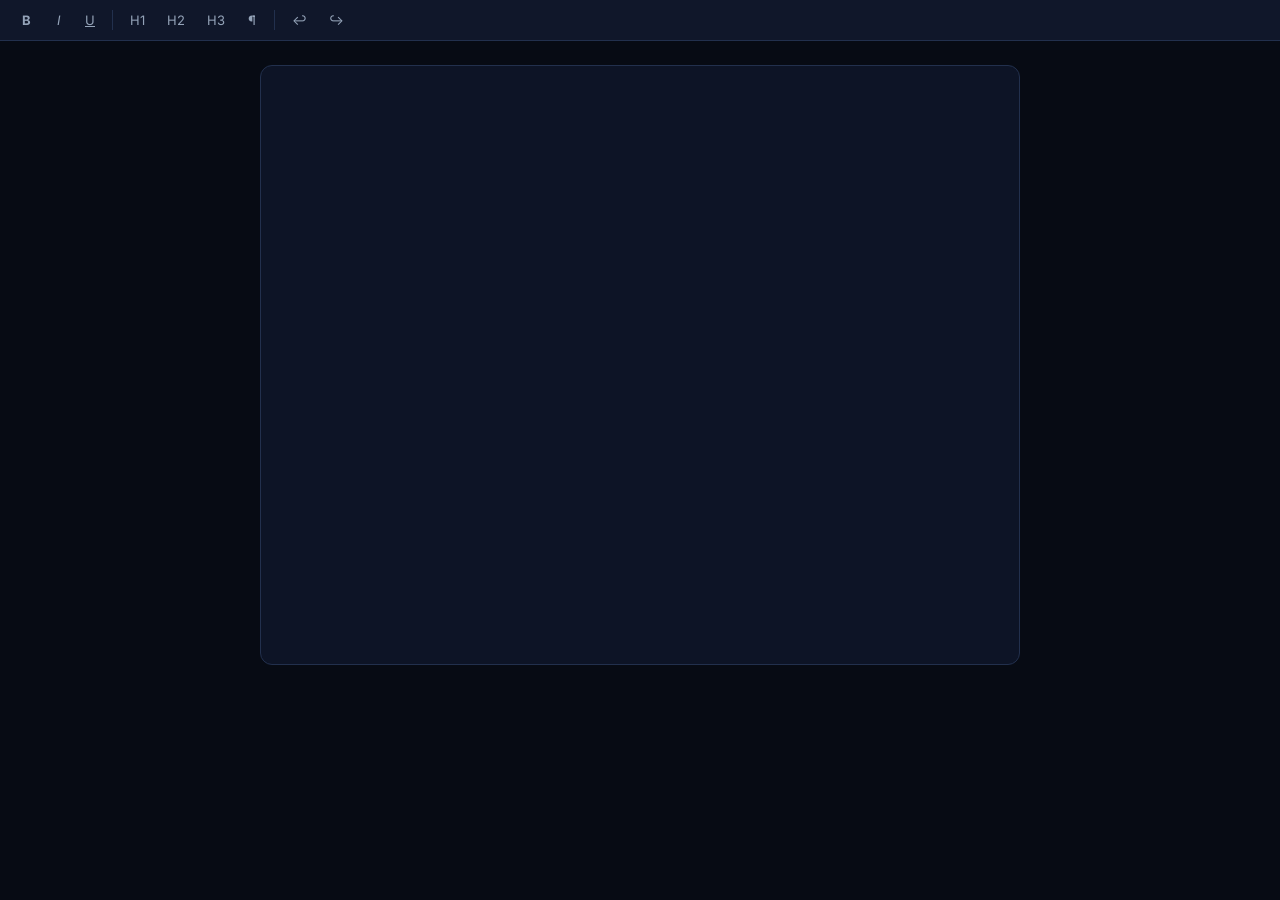
==== web/pm-editor/editor-only.html @ 0edb0062 "implemented prosemirror and template/report pipeline" ====
<!DOCTYPE html>
<html lang="pt-BR">
  <head>
    <meta charset="UTF-8" />
    <meta name="viewport" content="width=device-width, initial-scale=1.0" />
    <title>GeRelat Editor</title>
    <link rel="preconnect" href="https://fonts.googleapis.com" />
    <link href="https://fonts.googleapis.com/css2?family=Inter:wght@300;400;500;600;700&family=JetBrains+Mono:wght@400;500&display=swap" rel="stylesheet" />
    <style>
      * { box-sizing: border-box; margin: 0; padding: 0; }
      body {
        font-family: 'Inter', sans-serif;
        background: #070B14;
        color: #e2e8f0;
        height: 100vh;
        display: flex;
        flex-direction: column;
        overflow: hidden;
      }

      /* ── Toolbar ──────────────────────────────────────────────── */
      .toolbar {
        display: flex;
        align-items: center;
        gap: 4px;
        padding: 6px 12px;
        background: #10172A;
        border-bottom: 1px solid #22304D;
        flex-shrink: 0;
        flex-wrap: wrap;
      }
      .toolbar-sep { width: 1px; height: 20px; background: #22304D; margin: 0 4px; }
      .btn {
        display: inline-flex; align-items: center; justify-content: center;
        padding: 4px 8px; border-radius: 6px; border: 1px solid transparent;
        font-size: 13px; font-family: inherit; cursor: pointer;
        background: transparent; color: #94a3b8; transition: background .15s, color .15s;
        min-width: 28px; height: 28px;
      }
      .btn:hover { background: #1a2540; color: #e2e8f0; }
      .btn.active { background: #1e3a5f; color: #6FE7C8; border-color: #2a4a6b; }

      /* ── Editor scroll area ───────────────────────────────────── */
      .editor-scroll {
        flex: 1;
        overflow-y: auto;
        padding: 24px 16px;
        background: #070B14;
      }
      .editor-paper {
        max-width: 760px;
        margin: 0 auto;
        background: #0D1426;
        border: 1px solid #22304D;
        border-radius: 12px;
        padding: 40px 48px;
        min-height: 600px;
      }

      /* ── ProseMirror ──────────────────────────────────────────── */
      .ProseMirror {
        outline: none;
        min-height: 500px;
        line-height: 1.7;
        color: #e2e8f0;
        font-size: 15px;
      }
      .ProseMirror p { margin: 0 0 10px; }
      .ProseMirror h1 { font-size: 22px; font-weight: 700; margin: 0 0 14px; color: #f1f5f9; }
      .ProseMirror h2 { font-size: 17px; font-weight: 700; margin: 14px 0 10px; color: #f1f5f9; }
      .ProseMirror h3 { font-size: 15px; font-weight: 600; margin: 12px 0 8px; color: #f1f5f9; }
      .ProseMirror ul, .ProseMirror ol { padding-left: 24px; margin: 0 0 10px; }
      .ProseMirror li { margin: 4px 0; }
      .ProseMirror blockquote {
        border-left: 3px solid #334155; padding-left: 14px; color: #94a3b8; margin: 10px 0;
      }
      .ProseMirror code { font-family: 'JetBrains Mono', monospace; font-size: 13px;
        background: #1a2540; padding: 1px 5px; border-radius: 4px; }

      /* ── Custom nodes ─────────────────────────────────────────── */
      .node-chip {
        display: inline-flex; align-items: center; gap: 4px;
        padding: 1px 8px; border-radius: 12px; font-size: 12px;
        font-family: 'JetBrains Mono', monospace;
        border: 1px solid; user-select: none; cursor: default;
        vertical-align: middle; margin: 0 2px;
      }
      .node-chip-text { background: #1a2540; border-color: #2563eb; color: #93c5fd; }
      .node-block {
        display: flex; align-items: center; gap: 8px;
        padding: 6px 12px; border-radius: 8px; border-left: 3px solid;
        margin: 6px 0; font-size: 13px; font-family: 'JetBrains Mono', monospace;
        user-select: none; cursor: default;
      }
      .node-block-richtext { background: #0d2a2a; border-color: #14b8a6; color: #5eead4; }
      .node-block-image    { background: #0d1e2a; border-color: #3b82f6; color: #93c5fd; }
      .node-block-table    { background: #0d2a14; border-color: #22c55e; color: #86efac; }
      .node-custom-text {
        border: 1px solid #2563eb; border-left: 3px solid #6FE7C8;
        border-radius: 8px; padding: 10px 14px; margin: 8px 0;
        background: #0d1a30;
      }
      .node-custom-text .custom-label {
        font-size: 11px; color: #6FE7C8; font-family: 'JetBrains Mono', monospace;
        margin-bottom: 4px; opacity: .7;
      }
      .node-block-resolved {
        background: #0d1a30; border: 1px solid #22304D; border-radius: 8px;
        padding: 10px 14px; margin: 8px 0; color: #94a3b8; font-size: 13px;
      }
      .dt-table { width: 100%; border-collapse: collapse; margin-top: 6px; }
      .dt-table th, .dt-table td {
        padding: 6px 10px; border: 1px solid #22304D; font-size: 12px; text-align: left;
      }
      .dt-table th { background: #1a2540; font-weight: 600; }
      .dt-caption { font-size: 11px; color: #64748b; font-style: italic; margin-bottom: 4px; }
    </style>
    <script type="module" crossorigin src="./assets/editor-BhrJDVXu.js"></script>
    <link rel="modulepreload" crossorigin href="./assets/commands-DW3W4uyt.js">
    <link rel="stylesheet" crossorigin href="./assets/commands-bbIDDB3r.css">
  </head>
  <body>
    <div class="toolbar" id="toolbar">
      <button class="btn" id="btn-bold"      title="Negrito (Ctrl+B)"><b>B</b></button>
      <button class="btn" id="btn-italic"    title="Itálico (Ctrl+I)"><i>I</i></button>
      <button class="btn" id="btn-underline" title="Sublinhado (Ctrl+U)"><u>U</u></button>
      <div class="toolbar-sep"></div>
      <button class="btn" id="btn-h1"   title="Título 1">H1</button>
      <button class="btn" id="btn-h2"   title="Título 2">H2</button>
      <button class="btn" id="btn-h3"   title="Título 3">H3</button>
      <button class="btn" id="btn-para" title="Parágrafo">¶</button>
      <div class="toolbar-sep"></div>
      <button class="btn" id="btn-undo" title="Desfazer (Ctrl+Z)">↩︎</button>
      <button class="btn" id="btn-redo" title="Refazer (Ctrl+Y)">↪︎</button>
    </div>
    <div class="editor-scroll">
      <div class="editor-paper">
        <div id="editor-mount"></div>
      </div>
    </div>
  </body>
</html>
---- web/pm-editor/assets/commands-bbIDDB3r.css ----
.ProseMirror-gapcursor {
  display: none;
  pointer-events: none;
  position: absolute;
}

.ProseMirror-gapcursor:after {
  content: "";
  display: block;
  position: absolute;
  top: -2px;
  width: 20px;
  border-top: 1px solid black;
  animation: ProseMirror-cursor-blink 1.1s steps(2, start) infinite;
}

@keyframes ProseMirror-cursor-blink {
  to {
    visibility: hidden;
  }
}

.ProseMirror-focused .ProseMirror-gapcursor {
  display: block;
}
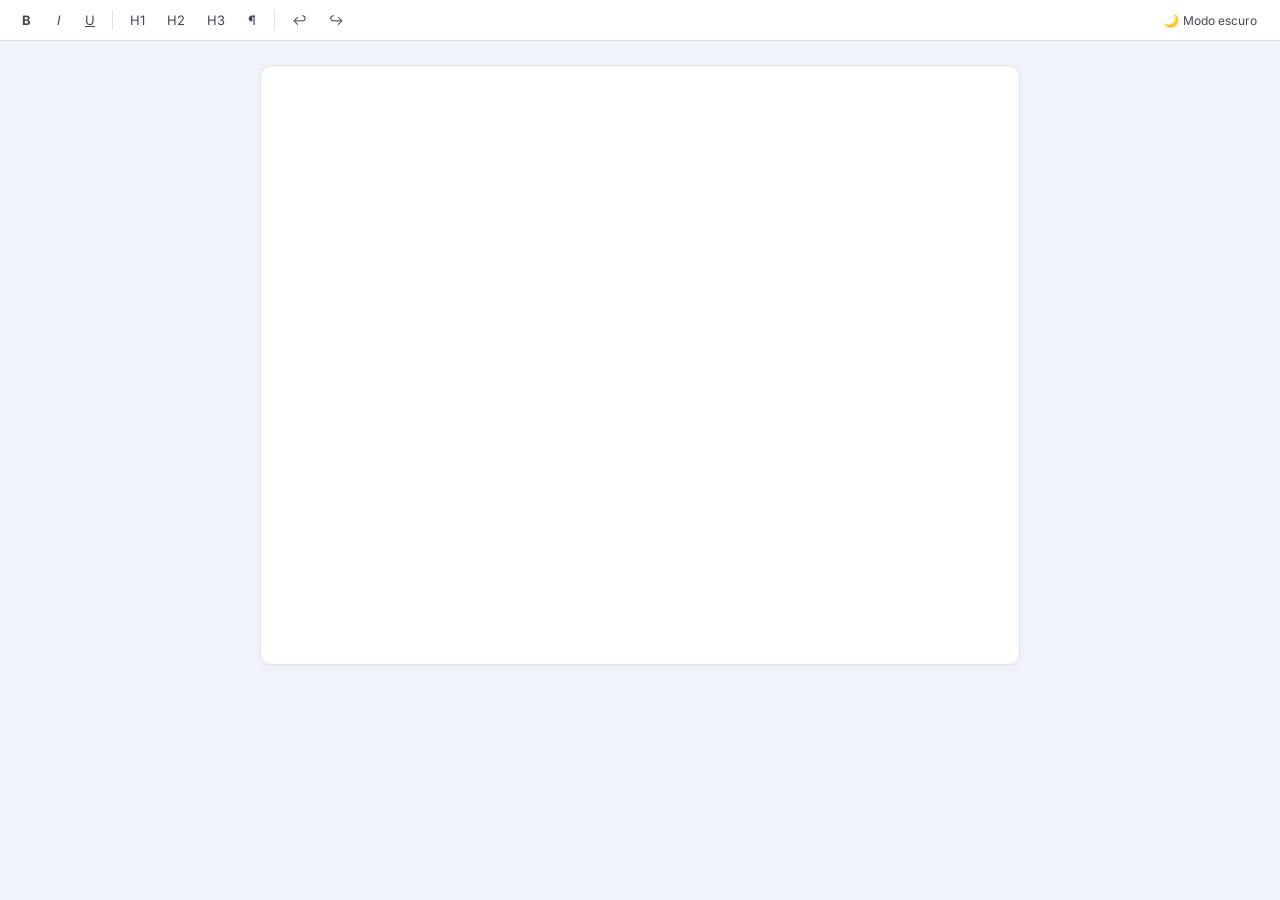
==== commit 91f8ebc3: "feat: sistema de autorização GeRelat (frontend)" ====
--- a/web/pm-editor/editor-only.html
+++ b/web/pm-editor/editor-only.html
@@ -10,48 +10,94 @@
       * { box-sizing: border-box; margin: 0; padding: 0; }
       body {
         font-family: 'Inter', sans-serif;
-        background: #070B14;
-        color: #e2e8f0;
         height: 100vh;
         display: flex;
         flex-direction: column;
         overflow: hidden;
+        transition: background-color .2s, color .2s;
       }
 
-      /* ── Toolbar ──────────────────────────────────────────────── */
+      /* ── Base Toolbar & Buttons ───────────────────────────────── */
       .toolbar {
         display: flex;
         align-items: center;
         gap: 4px;
         padding: 6px 12px;
-        background: #10172A;
-        border-bottom: 1px solid #22304D;
         flex-shrink: 0;
         flex-wrap: wrap;
       }
-      .toolbar-sep { width: 1px; height: 20px; background: #22304D; margin: 0 4px; }
+      .toolbar-sep { width: 1px; height: 20px; margin: 0 4px; }
       .btn {
         display: inline-flex; align-items: center; justify-content: center;
         padding: 4px 8px; border-radius: 6px; border: 1px solid transparent;
         font-size: 13px; font-family: inherit; cursor: pointer;
-        background: transparent; color: #94a3b8; transition: background .15s, color .15s;
+        background: transparent; transition: background .15s, color .15s;
         min-width: 28px; height: 28px;
       }
-      .btn:hover { background: #1a2540; color: #e2e8f0; }
-      .btn.active { background: #1e3a5f; color: #6FE7C8; border-color: #2a4a6b; }
+
+      /* ── Light Theme (Default) ────────────────────────────────── */
+      body.light-theme { background: #F1F4FA; color: #191C1E; }
+      body.light-theme .toolbar { background: #FFFFFF; border-bottom: 1px solid #DFE3E8; }
+      body.light-theme .toolbar-sep { background: #DFE3E8; }
+      body.light-theme .btn { color: #424752; }
+      body.light-theme .btn:hover { background: #F1F5F9; color: #191C1E; }
+      body.light-theme .btn.active { background: #E5E8EE; color: #0054D3; border-color: #C2C6D4; }
+      body.light-theme .editor-scroll { background: #F1F4FA; }
+      body.light-theme .editor-paper { background: #FFFFFF; border: 1px solid #DFE3E8; box-shadow: 0 2px 8px rgba(0,0,0,0.04); }
+      body.light-theme .ProseMirror { color: #191C1E; }
+      body.light-theme .ProseMirror h1,
+      body.light-theme .ProseMirror h2,
+      body.light-theme .ProseMirror h3 { color: #191C1E; }
+      body.light-theme .ProseMirror blockquote { border-left: 3px solid #0054D3; color: #424752; }
+      body.light-theme .ProseMirror code { background: #F1F5F9; color: #00488D; }
+      body.light-theme .node-chip-text { background: #EBF3FF; border-color: #0054D3; color: #00488D; }
+      body.light-theme .node-block-richtext { background: #E6F7F0; border-color: #04815A; color: #025239; }
+      body.light-theme .node-block-image { background: #EBF3FF; border-color: #0054D3; color: #00488D; }
+      body.light-theme .node-block-table { background: #E6F7F0; border-color: #04815A; color: #025239; }
+      body.light-theme .node-custom-text { background: #F8FAFC; border: 1px solid #DFE3E8; border-left: 3px solid #0054D3; color: #191C1E; }
+      body.light-theme .node-custom-text .custom-label { color: #00488D; opacity: 1; }
+      body.light-theme .node-block-resolved { background: #F8FAFC; border: 1px solid #DFE3E8; color: #424752; }
+      body.light-theme .dt-table th,
+      body.light-theme .dt-table td { border: 1px solid #DFE3E8; }
+      body.light-theme .dt-table th { background: #F1F5F9; color: #191C1E; }
+      body.light-theme .dt-caption { color: #6D727E; }
+
+      /* ── Dark Theme ──────────────────────────────────────────── */
+      body.dark-theme { background: #070B14; color: #e2e8f0; }
+      body.dark-theme .toolbar { background: #10172A; border-bottom: 1px solid #22304D; }
+      body.dark-theme .toolbar-sep { background: #22304D; }
+      body.dark-theme .btn { color: #94a3b8; }
+      body.dark-theme .btn:hover { background: #1a2540; color: #e2e8f0; }
+      body.dark-theme .btn.active { background: #1e3a5f; color: #6FE7C8; border-color: #2a4a6b; }
+      body.dark-theme .editor-scroll { background: #070B14; }
+      body.dark-theme .editor-paper { background: #0D1426; border: 1px solid #22304D; box-shadow: none; }
+      body.dark-theme .ProseMirror { color: #e2e8f0; }
+      body.dark-theme .ProseMirror h1,
+      body.dark-theme .ProseMirror h2,
+      body.dark-theme .ProseMirror h3 { color: #f1f5f9; }
+      body.dark-theme .ProseMirror blockquote { border-left: 3px solid #334155; color: #94a3b8; }
+      body.dark-theme .ProseMirror code { background: #1a2540; color: #e2e8f0; }
+      body.dark-theme .node-chip-text { background: #1a2540; border-color: #2563eb; color: #93c5fd; }
+      body.dark-theme .node-block-richtext { background: #0d2a2a; border-color: #14b8a6; color: #5eead4; }
+      body.dark-theme .node-block-image { background: #0d1e2a; border-color: #3b82f6; color: #93c5fd; }
+      body.dark-theme .node-block-table { background: #0d2a14; border-color: #22c55e; color: #86efac; }
+      body.dark-theme .node-custom-text { background: #0d1a30; border: 1px solid #2563eb; border-left: 3px solid #6FE7C8; color: #e2e8f0; }
+      body.dark-theme .node-custom-text .custom-label { color: #6FE7C8; opacity: .7; }
+      body.dark-theme .node-block-resolved { background: #0d1a30; border: 1px solid #22304D; color: #94a3b8; }
+      body.dark-theme .dt-table th,
+      body.dark-theme .dt-table td { border: 1px solid #22304D; }
+      body.dark-theme .dt-table th { background: #1a2540; color: #f1f5f9; }
+      body.dark-theme .dt-caption { color: #64748b; }
 
       /* ── Editor scroll area ───────────────────────────────────── */
       .editor-scroll {
         flex: 1;
         overflow-y: auto;
         padding: 24px 16px;
-        background: #070B14;
       }
       .editor-paper {
         max-width: 760px;
         margin: 0 auto;
-        background: #0D1426;
-        border: 1px solid #22304D;
         border-radius: 12px;
         padding: 40px 48px;
         min-height: 600px;
@@ -62,20 +108,19 @@
         outline: none;
         min-height: 500px;
         line-height: 1.7;
-        color: #e2e8f0;
         font-size: 15px;
       }
       .ProseMirror p { margin: 0 0 10px; }
-      .ProseMirror h1 { font-size: 22px; font-weight: 700; margin: 0 0 14px; color: #f1f5f9; }
-      .ProseMirror h2 { font-size: 17px; font-weight: 700; margin: 14px 0 10px; color: #f1f5f9; }
-      .ProseMirror h3 { font-size: 15px; font-weight: 600; margin: 12px 0 8px; color: #f1f5f9; }
+      .ProseMirror h1 { font-size: 22px; font-weight: 700; margin: 0 0 14px; }
+      .ProseMirror h2 { font-size: 17px; font-weight: 700; margin: 14px 0 10px; }
+      .ProseMirror h3 { font-size: 15px; font-weight: 600; margin: 12px 0 8px; }
       .ProseMirror ul, .ProseMirror ol { padding-left: 24px; margin: 0 0 10px; }
       .ProseMirror li { margin: 4px 0; }
       .ProseMirror blockquote {
-        border-left: 3px solid #334155; padding-left: 14px; color: #94a3b8; margin: 10px 0;
+        padding-left: 14px; margin: 10px 0;
       }
       .ProseMirror code { font-family: 'JetBrains Mono', monospace; font-size: 13px;
-        background: #1a2540; padding: 1px 5px; border-radius: 4px; }
+        padding: 1px 5px; border-radius: 4px; }
 
       /* ── Custom nodes ─────────────────────────────────────────── */
       .node-chip {
@@ -85,41 +130,47 @@
         border: 1px solid; user-select: none; cursor: default;
         vertical-align: middle; margin: 0 2px;
       }
-      .node-chip-text { background: #1a2540; border-color: #2563eb; color: #93c5fd; }
       .node-block {
         display: flex; align-items: center; gap: 8px;
         padding: 6px 12px; border-radius: 8px; border-left: 3px solid;
         margin: 6px 0; font-size: 13px; font-family: 'JetBrains Mono', monospace;
         user-select: none; cursor: default;
       }
-      .node-block-richtext { background: #0d2a2a; border-color: #14b8a6; color: #5eead4; }
-      .node-block-image    { background: #0d1e2a; border-color: #3b82f6; color: #93c5fd; }
-      .node-block-table    { background: #0d2a14; border-color: #22c55e; color: #86efac; }
       .node-custom-text {
-        border: 1px solid #2563eb; border-left: 3px solid #6FE7C8;
         border-radius: 8px; padding: 10px 14px; margin: 8px 0;
-        background: #0d1a30;
       }
       .node-custom-text .custom-label {
-        font-size: 11px; color: #6FE7C8; font-family: 'JetBrains Mono', monospace;
-        margin-bottom: 4px; opacity: .7;
+        font-size: 11px; font-family: 'JetBrains Mono', monospace;
+        margin-bottom: 4px;
       }
       .node-block-resolved {
-        background: #0d1a30; border: 1px solid #22304D; border-radius: 8px;
-        padding: 10px 14px; margin: 8px 0; color: #94a3b8; font-size: 13px;
+        border-radius: 8px;
+        padding: 10px 14px; margin: 8px 0; font-size: 13px;
       }
       .dt-table { width: 100%; border-collapse: collapse; margin-top: 6px; }
       .dt-table th, .dt-table td {
-        padding: 6px 10px; border: 1px solid #22304D; font-size: 12px; text-align: left;
+        padding: 6px 10px; font-size: 12px; text-align: left;
       }
-      .dt-table th { background: #1a2540; font-weight: 600; }
-      .dt-caption { font-size: 11px; color: #64748b; font-style: italic; margin-bottom: 4px; }
+      .dt-table th { font-weight: 600; }
+      .dt-caption { font-size: 11px; font-style: italic; margin-bottom: 4px; }
+      /* ── Report Mode ──────────────────────────────────────────── */
+      body.mode-report .ProseMirror {
+        user-select: none;
+        cursor: default;
+      }
+      body.mode-report .node-custom-text {
+        user-select: text;
+        cursor: text;
+      }
+      body.mode-report .node-custom-text * {
+        user-select: text;
+      }
     </style>
     <script type="module" crossorigin src="./assets/editor-BhrJDVXu.js"></script>
     <link rel="modulepreload" crossorigin href="./assets/commands-DW3W4uyt.js">
     <link rel="stylesheet" crossorigin href="./assets/commands-bbIDDB3r.css">
   </head>
-  <body>
+  <body class="light-theme">
     <div class="toolbar" id="toolbar">
       <button class="btn" id="btn-bold"      title="Negrito (Ctrl+B)"><b>B</b></button>
       <button class="btn" id="btn-italic"    title="Itálico (Ctrl+I)"><i>I</i></button>
@@ -132,6 +183,10 @@
       <div class="toolbar-sep"></div>
       <button class="btn" id="btn-undo" title="Desfazer (Ctrl+Z)">↩︎</button>
       <button class="btn" id="btn-redo" title="Refazer (Ctrl+Y)">↪︎</button>
+      <div style="flex: 1;"></div>
+      <button class="btn" id="btn-theme" title="Alternar tema (Claro / Escuro)" style="gap: 4px; padding: 4px 10px;">
+        <span id="theme-icon">🌙</span> <span id="theme-label" style="font-size: 12px;">Modo escuro</span>
+      </button>
     </div>
     <div class="editor-scroll">
       <div class="editor-paper">
